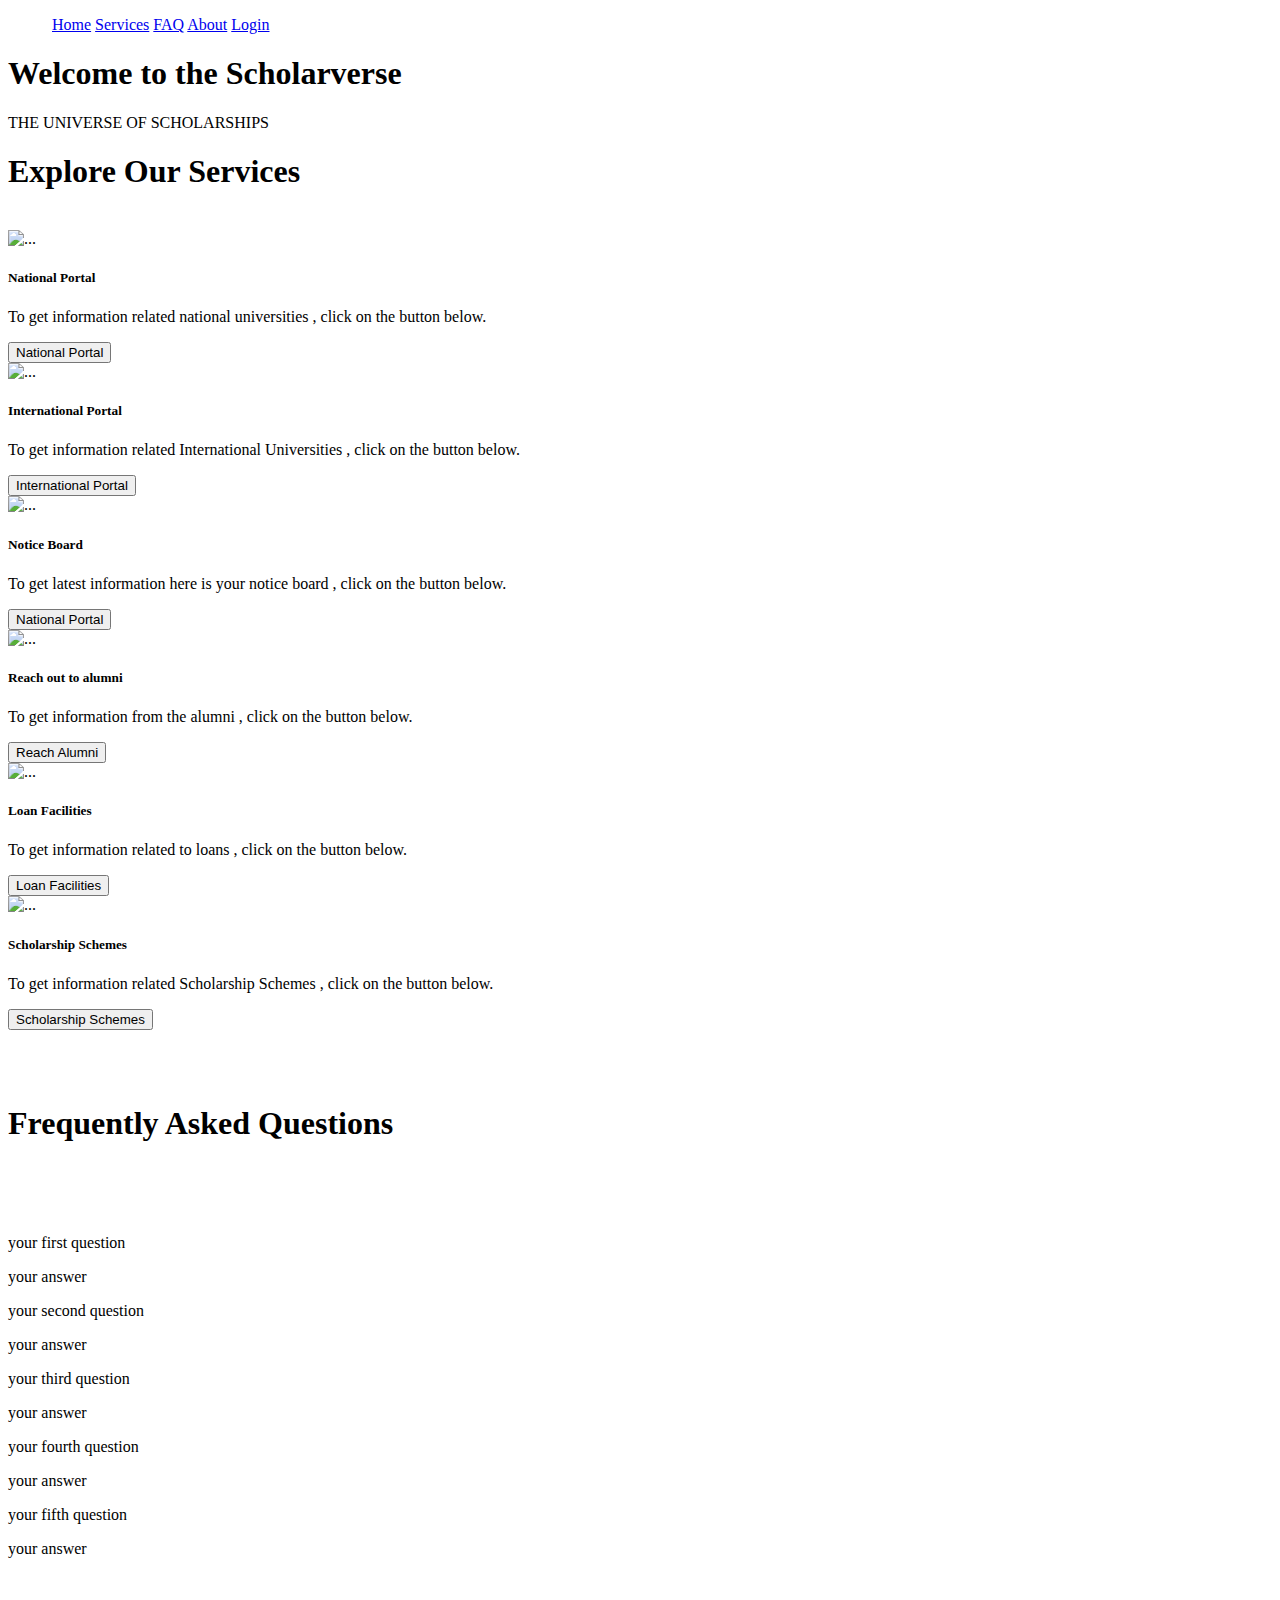
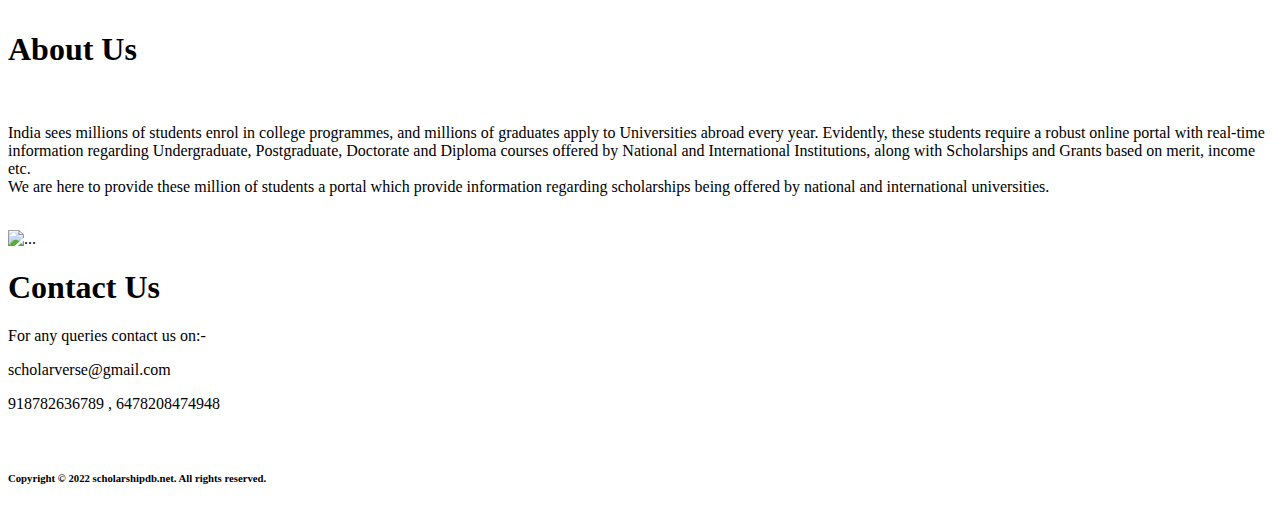
==== index.html @ 7340698d "Create index.html" ====
<!DOCTYPE html>
<html lang="en">
<head>
    <meta charset="UTF-8">
    <meta http-equiv="X-UA-Compatible" content="IE=edge">
    <meta name="viewport" content="width=device-width, initial-scale=1.0">
    <link rel="stylesheet" href="style1.css">
    <link href="https://cdn.jsdelivr.net/npm/bootstrap@5.1.3/dist/css/bootstrap.min.css" rel="stylesheet" integrity="sha384-1BmE4kWBq78iYhFldvKuhfTAU6auU8tT94WrHftjDbrCEXSU1oBoqyl2QvZ6jIW3" crossorigin="anonymous">
    <title>Scholarverse</title>
</head>
<body>
   
      <section>
        <header class="home">
            <div class="right">
              <ul class="trust">
                <img src="https://thumb9.shutterstock.com/mosaic_250/450076/1672400671/stock-vector-graduation-cap-and-education-diploma-vector-icon-on-white-background-1672400671.jpg" alt="">
                
                <a href="#Home">Home</a>
                <a href="#Services">Services</a>
                <a href="#FAQ">FAQ</a>
                <a href="#About">About</a>
                <a href="#Login">Login</a>
             </ul>
            </div> 
            <section>
           <div class="heading">
<div id="home">
            <h1>Welcome to the Scholarverse</h1>
            <p>THE UNIVERSE OF SCHOLARSHIPS</p>
        </div>
      </div>
        </section>
        </header>
    </section>
    <section>
    <div id="Services">
      <div class="services">
    <h1> Explore Our Services </h1>
    <br>
    <div class="row row-cols-1 row-cols-md-3 g-4">
        <div class="col">
          <div class="card">
            <img src="https://thumbs.dreamstime.com/b/user-icon-vector-laptop-computer-female-person-profile-user-icon-vector-laptop-computer-female-person-profile-avatar-106635266.jpg" class="card-img-top" alt="...">
            <div class="card-body">
              <h5 class="card-title">National Portal</h5>
              <p class="card-text">To get information related national universities , click on the button below.</p>
              <input type="button" value="National Portal">
            </div>
          </div>
        </div>
        <div class="col">
          <div class="card">
            <img src="https://thumbs.dreamstime.com/b/market-icon-vector-person-laptop-computer-male-user-profile-avatar-globe-symbol-working-online-flat-color-glyph-197399821.jpg" class="card-img-top" alt="...">
            <div class="card-body">
              <h5 class="card-title">International Portal</h5>
              <p class="card-text">To get information related International Universities , click on the button below.</p>
              <input type="button" value="International Portal">
            </div>
          </div>
        </div>
        <div class="col">
          <div class="card">
            <img src="https://media.istockphoto.com/vectors/notice-paper-with-push-pin-icon-in-trendy-flat-design-vector-id1219927770?k=20&m=1219927770&s=612x612&w=0&h=w9zF3FBATieCs-rLxTKYsJAHTwJblmXq1A98t5D9_Oo=" class="card-img-top" alt="...">
            <div class="card-body">
              <h5 class="card-title">Notice Board</h5>
              <p class="card-text">To get latest information here is your notice board , click on the button below.</p>
              <input type="button" value="National Portal">
            </div>
          </div>
        </div>
        <div class="col">
          <div class="card">
            <img src="https://thumbs.dreamstime.com/b/student-icon-vector-male-group-person-profile-avatar-mortar-board-hat-symbol-school-college-university-graduation-163943997.jpg" class="card-img-top" alt="...">
            <div class="card-body">
              <h5 class="card-title">Reach out to alumni</h5>
              <p class="card-text">To get information from the alumni , click on the button below.</p>
              <input type="button" value="Reach Alumni">
            </div>
          </div>
        </div>
        <div class="col">
            <div class="card">
              <img src="https://media.istockphoto.com/vectors/business-loan-icon-vector-id1205701056?k=20&m=1205701056&s=170667a&w=0&h=ng2aBXG1jiODlqLNcT_yL-3_xNp4MeDZeBLtcyU2RJg=" class="card-img-top" alt="...">
              <div class="card-body">
                <h5 class="card-title">Loan Facilities</h5>
                <p class="card-text">To get information related to loans , click on the button below.</p>
              <input type="button" value="Loan Facilities">
              </div>
            </div>
          </div>
          <div class="col">
            <div class="card">
              <img src="https://media.istockphoto.com/vectors/tuition-reimbursement-black-glyph-icon-vector-id1343627969?k=20&m=1343627969&s=612x612&w=0&h=F2WgaPoniZY0dzZXmDays27UYu4ChnhfAS0K3Psdw4I=" class="card-img-top" alt="...">
              <div class="card-body">
                <h5 class="card-title">Scholarship Schemes </h5>
                <p class="card-text">To get information related Scholarship Schemes , click on the button below.</p>
              <input type="button" value="Scholarship Schemes">
                
              </div>
            </div>
          </div>
      </div>
      </div>

    </div>
    
    </section>
    <section>
      <div id="FAQ">
        <div class="faq">
          <br><br><br>
          <h1>Frequently Asked Questions</h1>
          <br><br><br>
            <p>your first question</p>
            <p>your answer</p>
            <p>your second question</p>
            <p>your answer</p>
            <p>your third question</p>
            <p>your answer</p>
            <p>your fourth question</p>
            <p>your answer</p>
            <p>your fifth question</p>
            <p>your answer</p>
          <br><br>
        </div>
      </div>
    </section>
    <section>
      <div id="About">
      <div class="about">
          <h1>About Us</h1>
          <br>
          <p>India sees millions of students enrol in college programmes, and
              millions of graduates apply to Universities abroad every year.
              Evidently, these students require a robust online portal with
              real-time information regarding Undergraduate, Postgraduate,
              Doctorate and Diploma courses offered by National and
              International Institutions, along with Scholarships and Grants based
              on merit, income etc.<br>We are here to provide these million of students a portal which 
              provide information regarding scholarships being offered by national and international 
           universities.</p>
      </div>
  <br>
  
  <div class="card bg-dark text-white">
      <img src="https://wallpaper.dog/large/20367020.jpg" class="card-img" alt="...">
      <div class="card-img-overlay">
        <h1 class="card-title">Contact Us</h1>
        <p class="card-text">For any queries contact us on:-</p>
        <p class="card-text">scholarverse@gmail.com</p>
        <p>918782636789 , 6478208474948</p>
        <br>
        <h6>Copyright © 2022 scholarshipdb.net. All rights reserved.</h6>
        
      </div>
    </div>
  </div>
  </section>

</body>
</html>
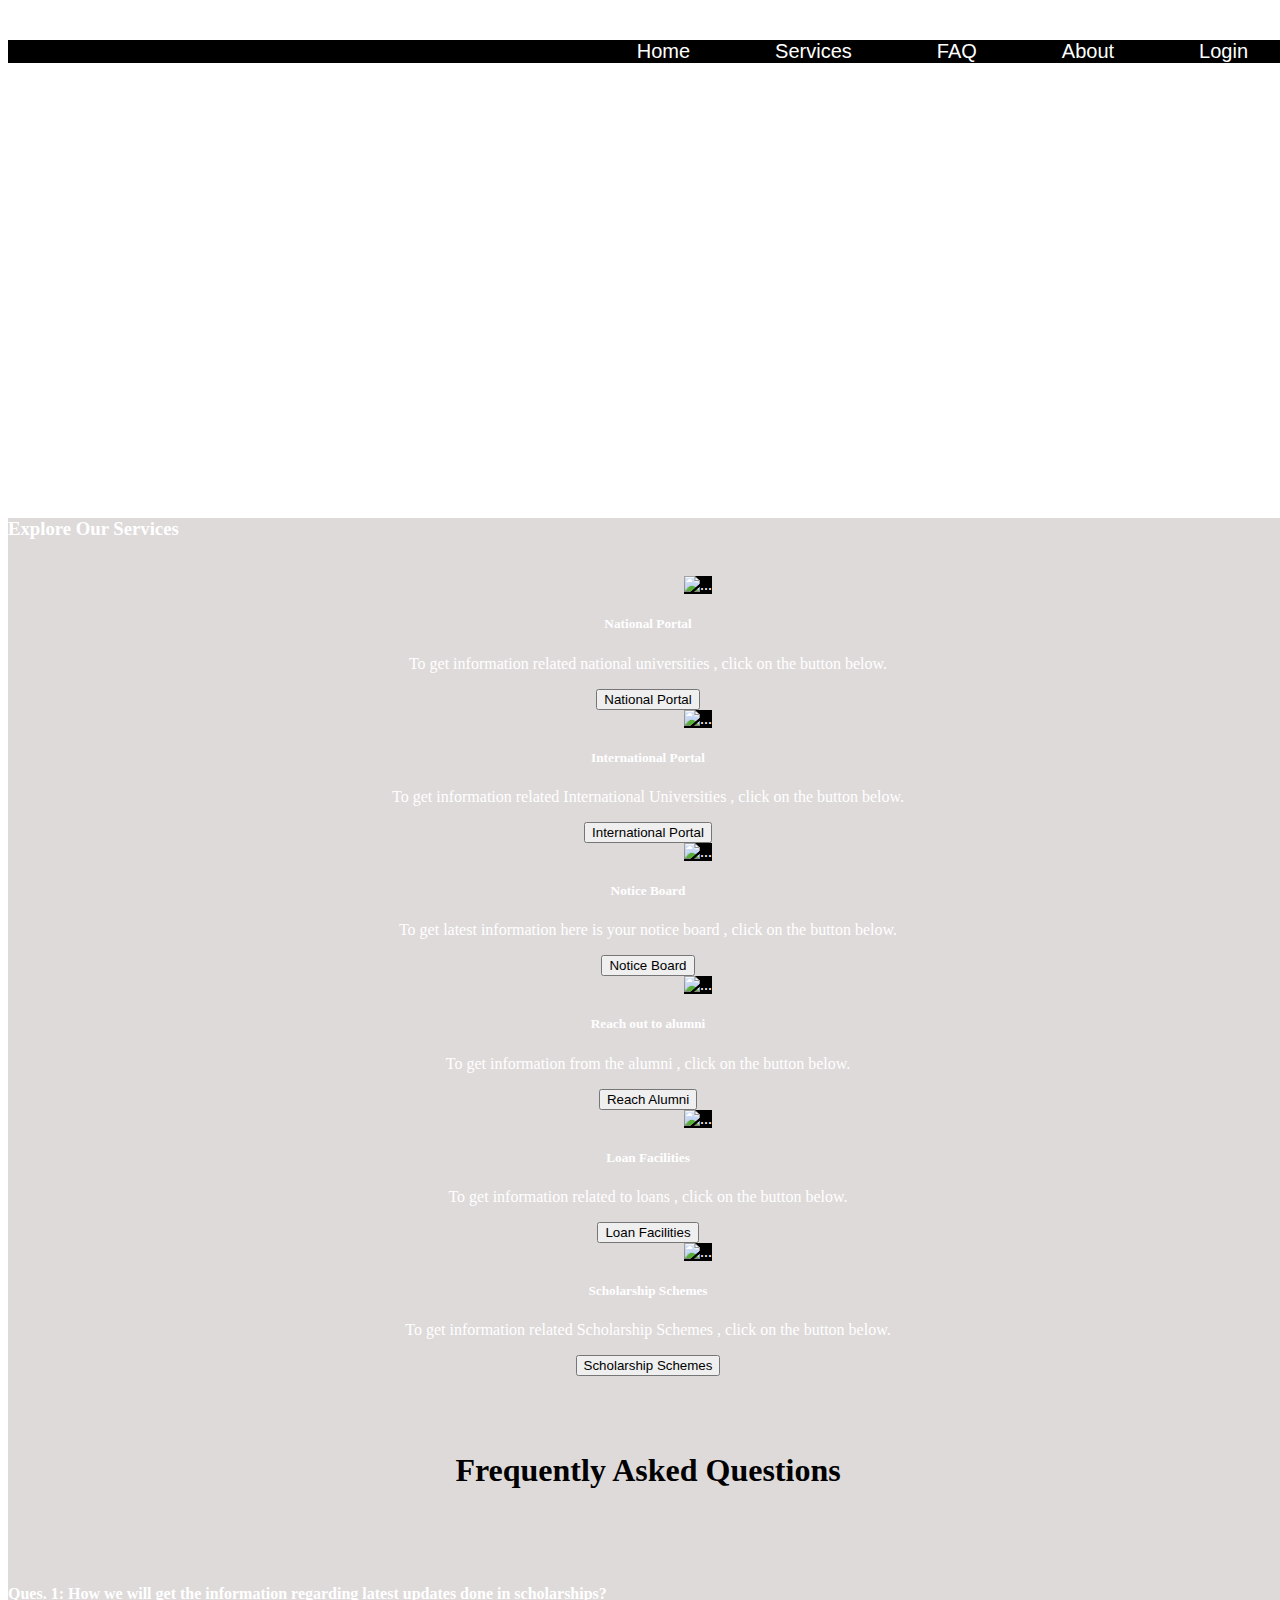
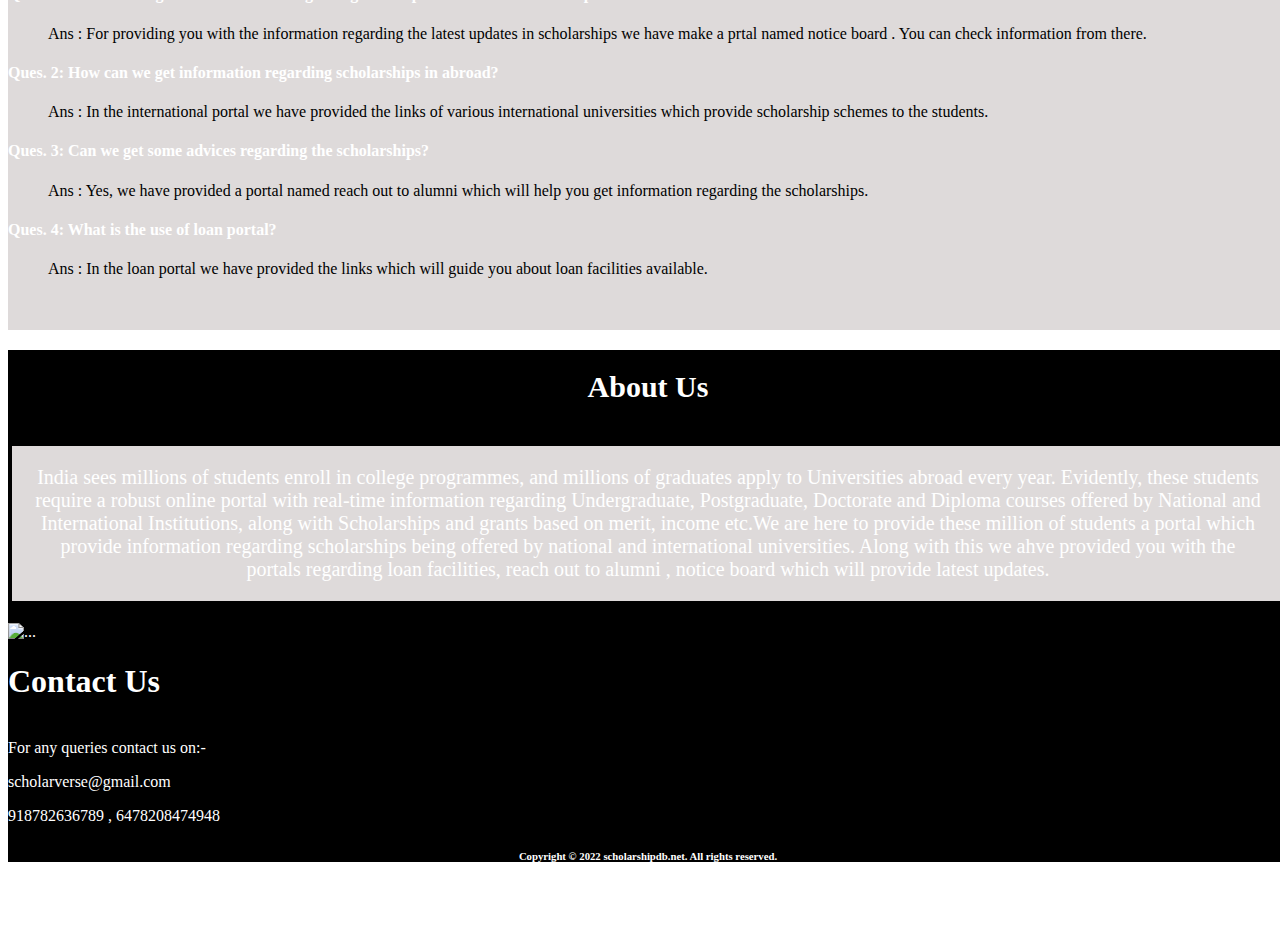
==== commit f91972a9: "Update index.html" ====
--- a/index.html
+++ b/index.html
@@ -36,7 +36,7 @@
     <section>
     <div id="Services">
       <div class="services">
-    <h1> Explore Our Services </h1>
+    <h3> Explore Our Services </h3>
     <br>
     <div class="row row-cols-1 row-cols-md-3 g-4">
         <div class="col">
@@ -65,7 +65,7 @@
             <div class="card-body">
               <h5 class="card-title">Notice Board</h5>
               <p class="card-text">To get latest information here is your notice board , click on the button below.</p>
-              <input type="button" value="National Portal">
+              <input type="button" value="Notice Board">
             </div>
           </div>
         </div>
@@ -112,16 +112,22 @@
           <br><br><br>
           <h1>Frequently Asked Questions</h1>
           <br><br><br>
-            <p>your first question</p>
-            <p>your answer</p>
-            <p>your second question</p>
-            <p>your answer</p>
-            <p>your third question</p>
-            <p>your answer</p>
-            <p>your fourth question</p>
-            <p>your answer</p>
-            <p>your fifth question</p>
-            <p>your answer</p>
+            <h4> Ques. 1: How we will get the information regarding latest updates done in scholarships?</h4>
+            <p>Ans : For providing you with the information regarding the latest updates in scholarships we
+              have make  a prtal named notice board . You can check information from there.
+            </p>
+            <h4>Ques. 2: How can we get information regarding scholarships in abroad?</h4>
+            <p>Ans : In the international portal we have provided the links of various
+              international universities which provide scholarship schemes to the students.</p>
+            <h4>Ques. 3: Can we get some advices regarding the scholarships?</h4>
+            <p>Ans : Yes, we have provided a portal named reach out to alumni which will help you get 
+              information regarding the scholarships.
+            </p>
+            <h4>Ques. 4: What is the use of loan portal?</h4>
+            <p>Ans : In the loan portal we have provided the links which will guide you about loan facilities
+              available.
+            </p>
+        
           <br><br>
         </div>
       </div>
@@ -131,15 +137,16 @@
       <div class="about">
           <h1>About Us</h1>
           <br>
-          <p>India sees millions of students enrol in college programmes, and
+          <p>India sees millions of students enroll in college programmes, and
               millions of graduates apply to Universities abroad every year.
               Evidently, these students require a robust online portal with
               real-time information regarding Undergraduate, Postgraduate,
               Doctorate and Diploma courses offered by National and
-              International Institutions, along with Scholarships and Grants based
-              on merit, income etc.<br>We are here to provide these million of students a portal which 
+              International Institutions, along with Scholarships and grants based
+              on merit, income etc.We are here to provide these million of students a portal which 
               provide information regarding scholarships being offered by national and international 
-           universities.</p>
+           universities. Along with this we ahve provided you with the portals regarding loan facilities, 
+          reach out to alumni , notice board which will provide latest updates.</p>
       </div>
   <br>
   
@@ -147,10 +154,9 @@
       <img src="https://wallpaper.dog/large/20367020.jpg" class="card-img" alt="...">
       <div class="card-img-overlay">
         <h1 class="card-title">Contact Us</h1>
-        <p class="card-text">For any queries contact us on:-</p>
+        <p class="card-text"><br>For any queries contact us on:-</p>
         <p class="card-text">scholarverse@gmail.com</p>
         <p>918782636789 , 6478208474948</p>
-        <br>
         <h6>Copyright © 2022 scholarshipdb.net. All rights reserved.</h6>
         
       </div>
--- a/style1.css
+++ b/style1.css
@@ -0,0 +1,122 @@
+body{
+    background-image: url('https://i.pinimg.com/originals/de/8f/53/de8f5378cc31c36e19ed85515ec8a043.jpg');
+     background-repeat: no-repeat;
+    background-size: 100%; 
+    color: white;
+    height: 2500px;
+    width: 100%;
+   
+}
+
+.heading h1{
+    color: white;
+    text-align: center;
+    margin-top: 170px;
+    
+    font-size: 50px;
+}
+.heading p{
+ text-align: center;
+color: white;
+margin-bottom: 170px;
+ font-size: 20px;   
+}
+.right{
+display:inline block;
+font-size: 20px;
+background-color: black;
+margin-top: 40px;
+text-align: right;
+
+}
+.right a{
+color: white;
+text-decoration: none;
+font-family: sans-serif;
+padding: 2px 40px;
+text-align: right;
+}
+.right a:hover , .right a.active{
+text-decoration: underline;
+color: grey;
+}
+.right img{
+float:left;
+width:38px;
+border-radius: 14px;
+}
+.about{
+background-color: black;
+}
+.about h1{
+color: white;
+text-align: center;
+padding-top: 20px;
+font-size: 30px;
+
+}
+.about p{
+box-sizing: border-box;
+text-align: center;
+
+margin: 4px 4px;
+padding: 20px;
+font-size: 20px;
+background-color: rgb(222, 218, 218);
+}
+#About{
+    background-color: black;
+}
+.card img{
+height: 250px;
+width: 100%;
+background-color: black;
+}
+.con h1{
+    margin-top: 600px;
+}
+.contact p{
+color: white;
+box-sizing: border-box;
+text-align: center;
+border: 2px solid black;
+margin: 4px 4px;
+margin-top: 100px;
+padding: 20px;
+font-size: 20px;
+
+}
+.card h6{
+text-align: center;
+}
+#Services{
+    background-color: rgb(222, 218, 218);
+    
+}
+.services  h1{
+    padding-top: 50px;
+    text-align: center;
+    margin-top: 200px;
+    font-family:'Franklin Gothic Medium', 'Arial Narrow', Arial, sans-serif;
+font-size: 50px;
+}
+.col{
+    text-align: center;
+}
+.col img{
+    width: 200px;
+    margin-left: 100px;
+    
+}
+#FAQ{
+    background-color: rgb(222, 218, 218);
+}
+.faq h1{
+    
+    color: black;
+    text-align: center;
+}
+.faq p{
+    color: black;
+   margin-left: 40px;
+}
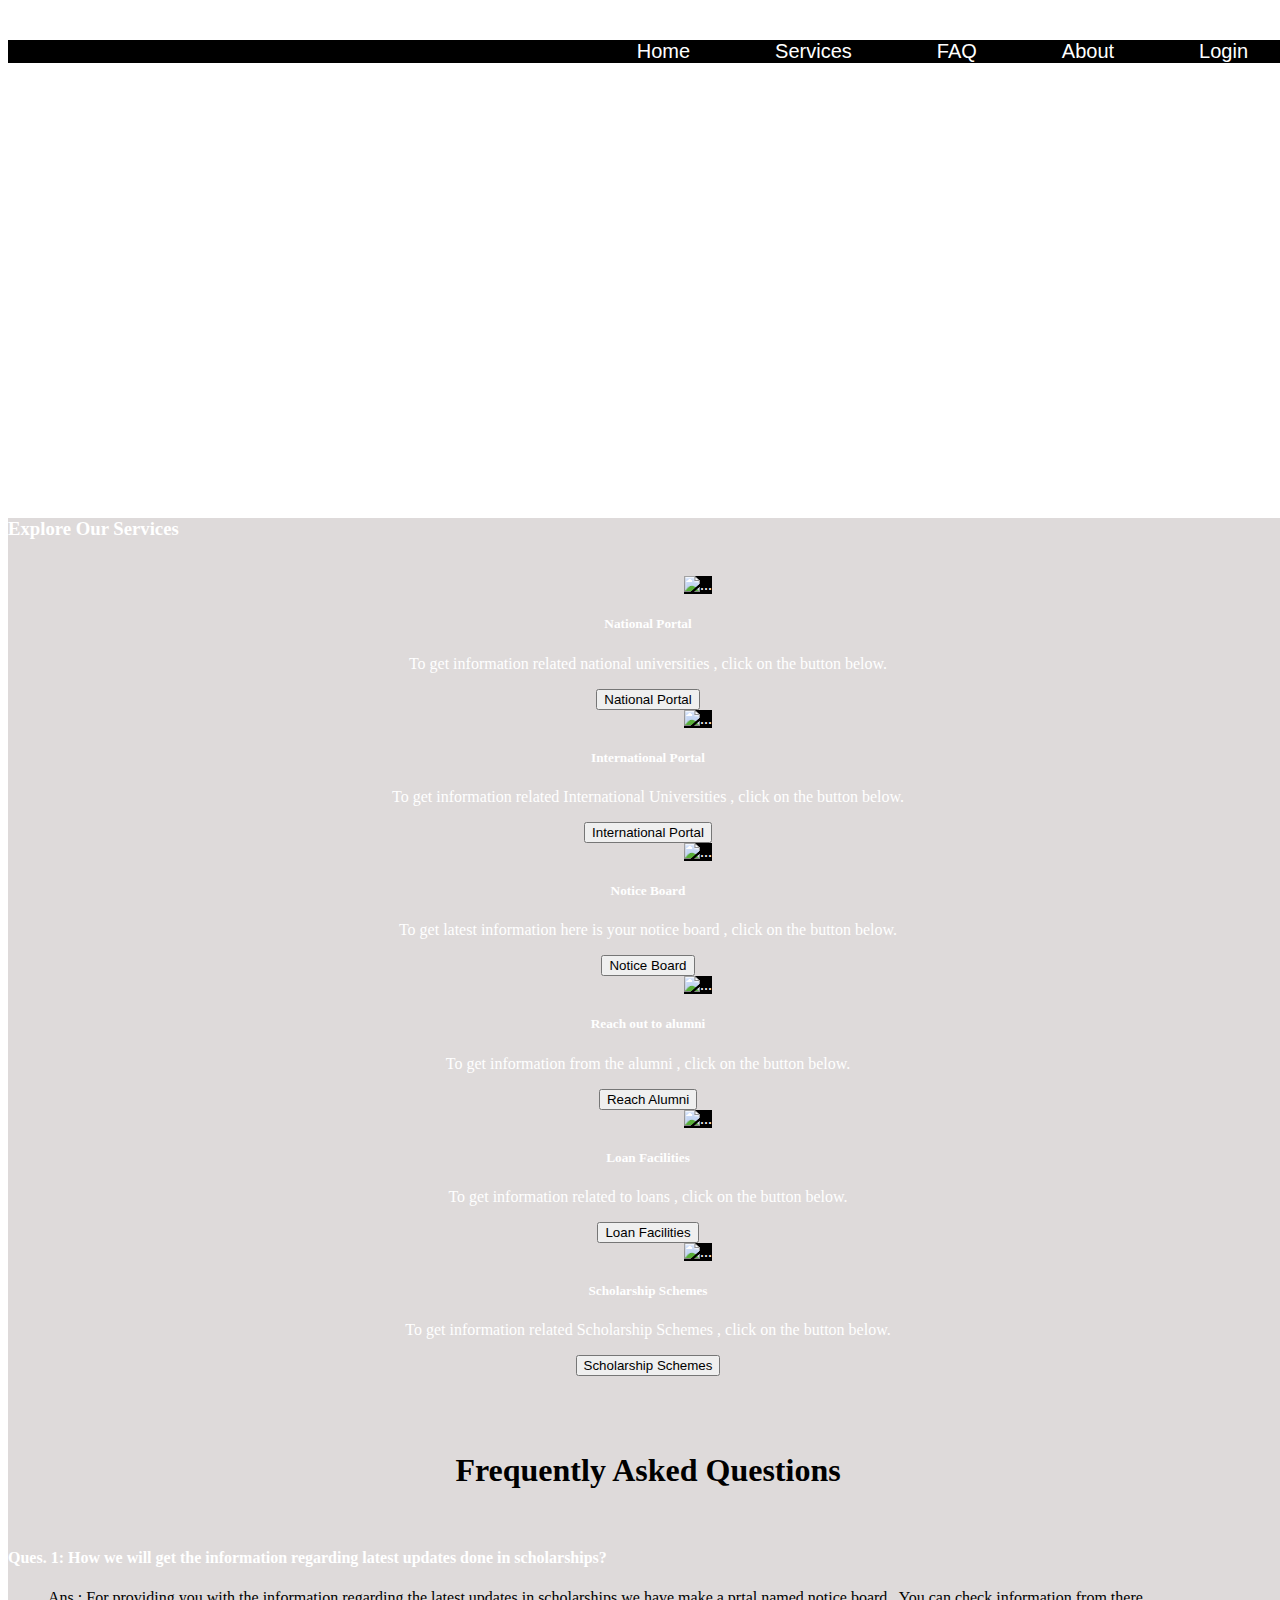
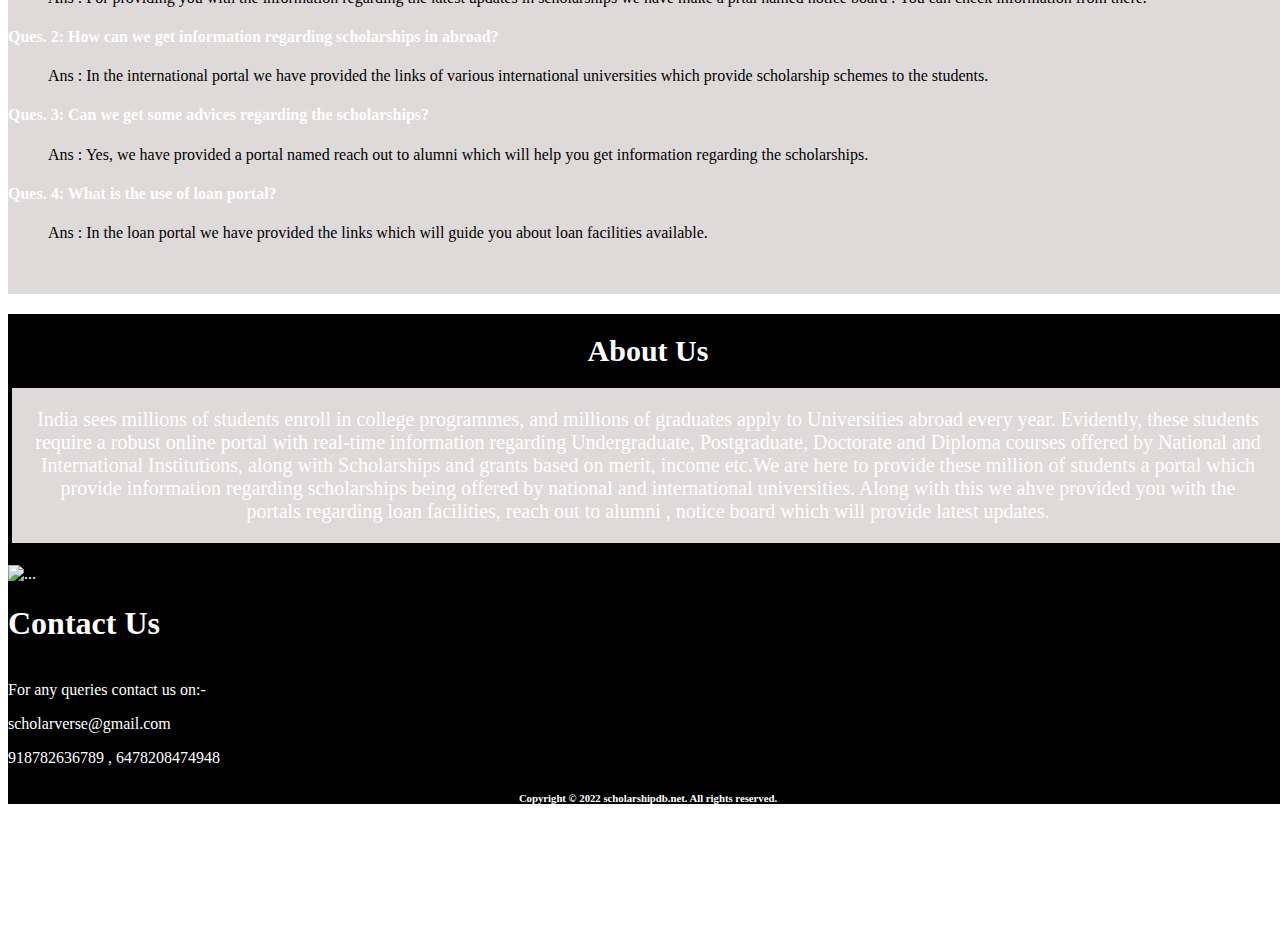
==== commit a1005dcf: "Update index.html" ====
--- a/index.html
+++ b/index.html
@@ -20,7 +20,8 @@
                 <a href="#Services">Services</a>
                 <a href="#FAQ">FAQ</a>
                 <a href="#About">About</a>
-                <a href="#Login">Login</a>
+                <a href="login.html" target="_blank">Login</a>
+                
              </ul>
             </div> 
             <section>
@@ -45,17 +46,22 @@
             <div class="card-body">
               <h5 class="card-title">National Portal</h5>
               <p class="card-text">To get information related national universities , click on the button below.</p>
+              <a href="national.html">
               <input type="button" value="National Portal">
+            </a>
             </div>
           </div>
         </div>
+        
         <div class="col">
           <div class="card">
             <img src="https://thumbs.dreamstime.com/b/market-icon-vector-person-laptop-computer-male-user-profile-avatar-globe-symbol-working-online-flat-color-glyph-197399821.jpg" class="card-img-top" alt="...">
             <div class="card-body">
               <h5 class="card-title">International Portal</h5>
               <p class="card-text">To get information related International Universities , click on the button below.</p>
+            <a href="international.html">
               <input type="button" value="International Portal">
+            </a>
             </div>
           </div>
         </div>
@@ -65,7 +71,9 @@
             <div class="card-body">
               <h5 class="card-title">Notice Board</h5>
               <p class="card-text">To get latest information here is your notice board , click on the button below.</p>
+              <a href="latest.html">
               <input type="button" value="Notice Board">
+            </a>
             </div>
           </div>
         </div>
@@ -85,7 +93,9 @@
               <div class="card-body">
                 <h5 class="card-title">Loan Facilities</h5>
                 <p class="card-text">To get information related to loans , click on the button below.</p>
-              <input type="button" value="Loan Facilities">
+              <a href="loan.html">
+                <input type="button" value="Loan Facilities">
+              </a>
               </div>
             </div>
           </div>
@@ -95,8 +105,9 @@
               <div class="card-body">
                 <h5 class="card-title">Scholarship Schemes </h5>
                 <p class="card-text">To get information related Scholarship Schemes , click on the button below.</p>
+                <a href="scholarship.html">
               <input type="button" value="Scholarship Schemes">
-                
+            </a>
               </div>
             </div>
           </div>
@@ -111,7 +122,7 @@
         <div class="faq">
           <br><br><br>
           <h1>Frequently Asked Questions</h1>
-          <br><br><br>
+          <br>
             <h4> Ques. 1: How we will get the information regarding latest updates done in scholarships?</h4>
             <p>Ans : For providing you with the information regarding the latest updates in scholarships we
               have make  a prtal named notice board . You can check information from there.
@@ -136,7 +147,7 @@
       <div id="About">
       <div class="about">
           <h1>About Us</h1>
-          <br>
+        
           <p>India sees millions of students enroll in college programmes, and
               millions of graduates apply to Universities abroad every year.
               Evidently, these students require a robust online portal with
